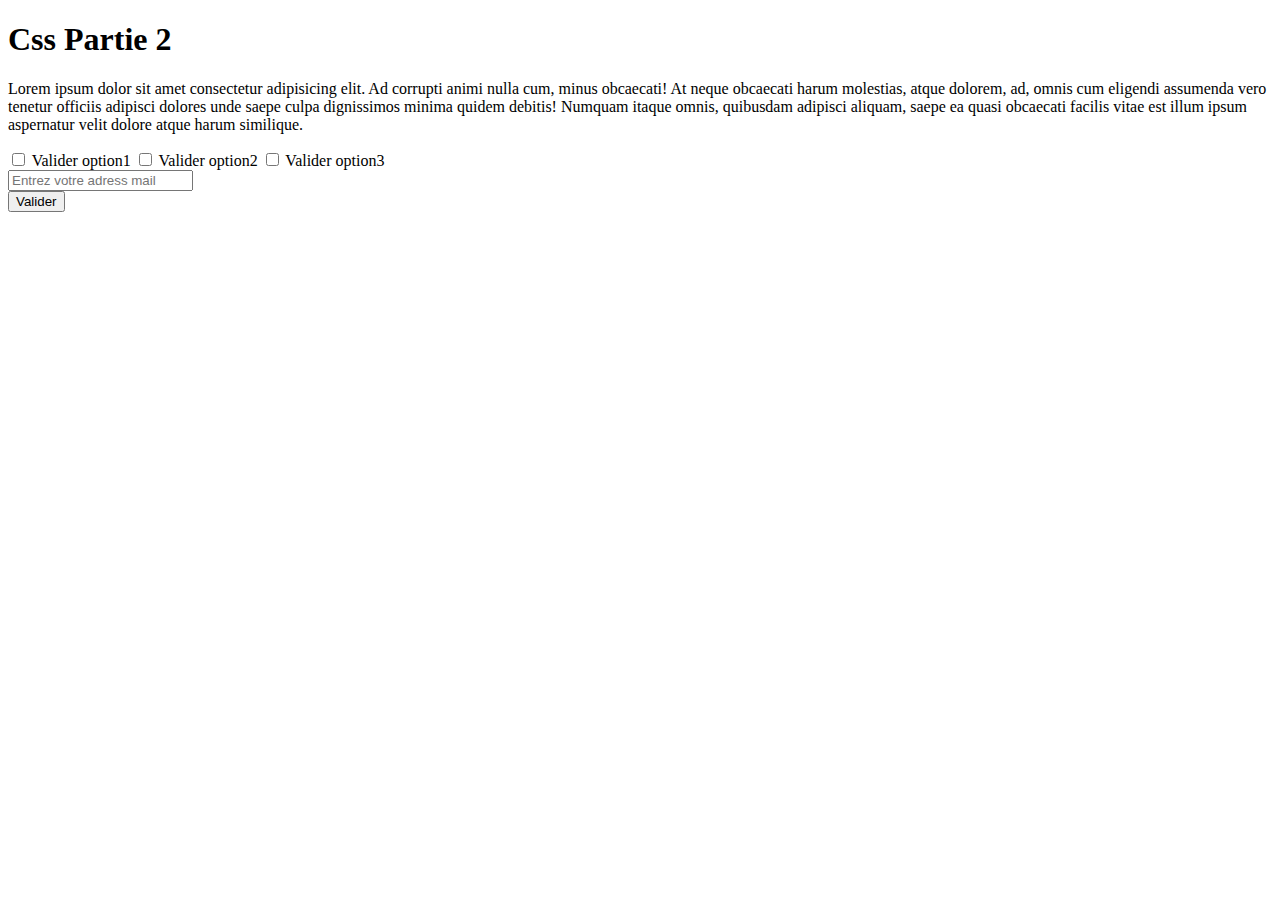
==== html_css/css_ep2/index.html @ e9e19d3c "structure html" ====
<!DOCTYPE html>
<html lang="en">
<head>
    <meta charset="UTF-8">
    <meta http-equiv="X-UA-Compatible" content="IE=edge">
    <meta name="viewport" content="width=device-width, initial-scale=1.0">
    <title>Css Partie 2</title>
    <!-- css link -->
    <link rel="stylesheet" href="style.css">
</head>
<body>
    <div class="card">
        <h1>Css Partie 2</h1>
        
        <div class="grid-container">
            <div class="polygon-container">
                <div class="polygon"></div>
            </div>
        
            <p>Lorem ipsum dolor sit amet consectetur adipisicing elit. Ad corrupti animi nulla cum, minus obcaecati! At neque obcaecati harum molestias, atque dolorem, ad, omnis cum eligendi assumenda vero tenetur officiis adipisci dolores unde saepe culpa dignissimos minima quidem debitis! Numquam itaque omnis, quibusdam adipisci aliquam, saepe ea quasi obcaecati facilis vitae est illum ipsum aspernatur velit dolore atque harum similique.
        
            </p>
        </div>

        <div class="checkbox-container">
            <input type="checkbox" id="option1">
            <label for="option1">Valider option1</label>
            
            <input type="checkbox" id="option2">
            <label for="option2">Valider option2</label>

            <input type="checkbox" id="option3">
            <label for="option3">Valider option3</label>
        </div>

        <div class="email">
            <input type="email" placeholder="Entrez votre adress mail">
        </div>
        <button>Valider</button>
    </div>
</body>
</html>
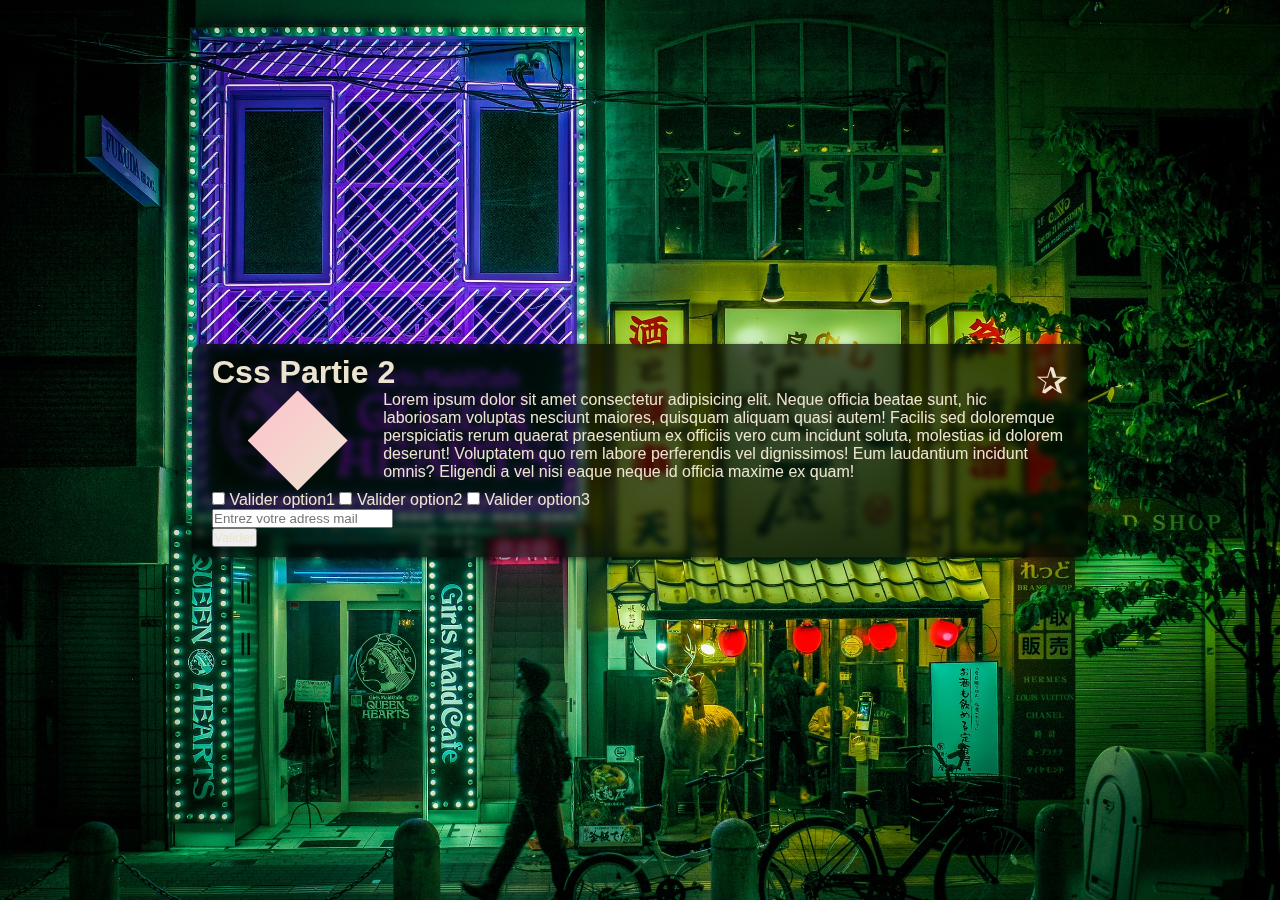
==== commit 2e872119: "à la découverte css grid place-self" ====
--- a/html_css/css_ep2/index.html
+++ b/html_css/css_ep2/index.html
@@ -17,8 +17,11 @@
                 <div class="polygon"></div>
             </div>
         
-            <p>Lorem ipsum dolor sit amet consectetur adipisicing elit. Ad corrupti animi nulla cum, minus obcaecati! At neque obcaecati harum molestias, atque dolorem, ad, omnis cum eligendi assumenda vero tenetur officiis adipisci dolores unde saepe culpa dignissimos minima quidem debitis! Numquam itaque omnis, quibusdam adipisci aliquam, saepe ea quasi obcaecati facilis vitae est illum ipsum aspernatur velit dolore atque harum similique.
-        
+            <p>
+                Lorem ipsum dolor sit amet consectetur adipisicing elit. Neque officia beatae sunt, hic laboriosam voluptas
+                nesciunt maiores, quisquam aliquam quasi autem! Facilis sed doloremque perspiciatis rerum quaerat praesentium ex
+                officiis vero cum incidunt soluta, molestias id dolorem deserunt! Voluptatem quo rem labore perferendis vel
+                dignissimos! Eum laudantium incidunt omnis? Eligendi a vel nisi eaque neque id officia maxime ex quam!
             </p>
         </div>
 
--- a/html_css/css_ep2/style.css
+++ b/html_css/css_ep2/style.css
@@ -0,0 +1,55 @@
+/* déclarations des variables */
+:root {
+    --color1:#ede4d0;
+    --color2:pink;
+    --color3:#393b4b;
+    --color4:rgb(18,19,19);
+}
+
+* {
+    margin: 0;
+    padding: 0;
+    box-sizing: border-box;
+    color: var(--color1);
+}
+body {
+    background: url(./bg2.jpg) center/cover;
+    height: 100vh;
+    font-family: "Segoe UI", Tahoma, Geneva, Verdana, sans-serif;
+    display: flex;
+    justify-content: center;
+    align-items: center;
+}
+
+.card {
+    background: rgba(0, 0, 0, 0.638);
+    width: 70%;
+    border-radius: 10px;
+    padding: 10px 20px;
+    box-shadow: 0px 2px 5px rgba(0, 0, 0, 0.521);
+    backdrop-filter: blur(3px);
+}
+
+.card::before {
+    content: "\2730";
+    position: absolute;
+    top: 14px;
+    right: 20px;
+    font-size: 2.4rem;
+}
+
+.grid-container {
+    display: grid;
+    grid-template-columns: 20% 80%;
+}
+
+.polygon-container {
+    filter: dropdown(-1px 6px 3px var(--color2));
+    place-self: center;
+}
+.polygon {
+    clip-path: polygon(50% 0%, 100% 50%, 50% 100%, 0% 50%);
+    background: linear-gradient(135deg, var(--color2) 0%, var(--color1) 100%);
+    height: 100px;
+    width: 100px;
+}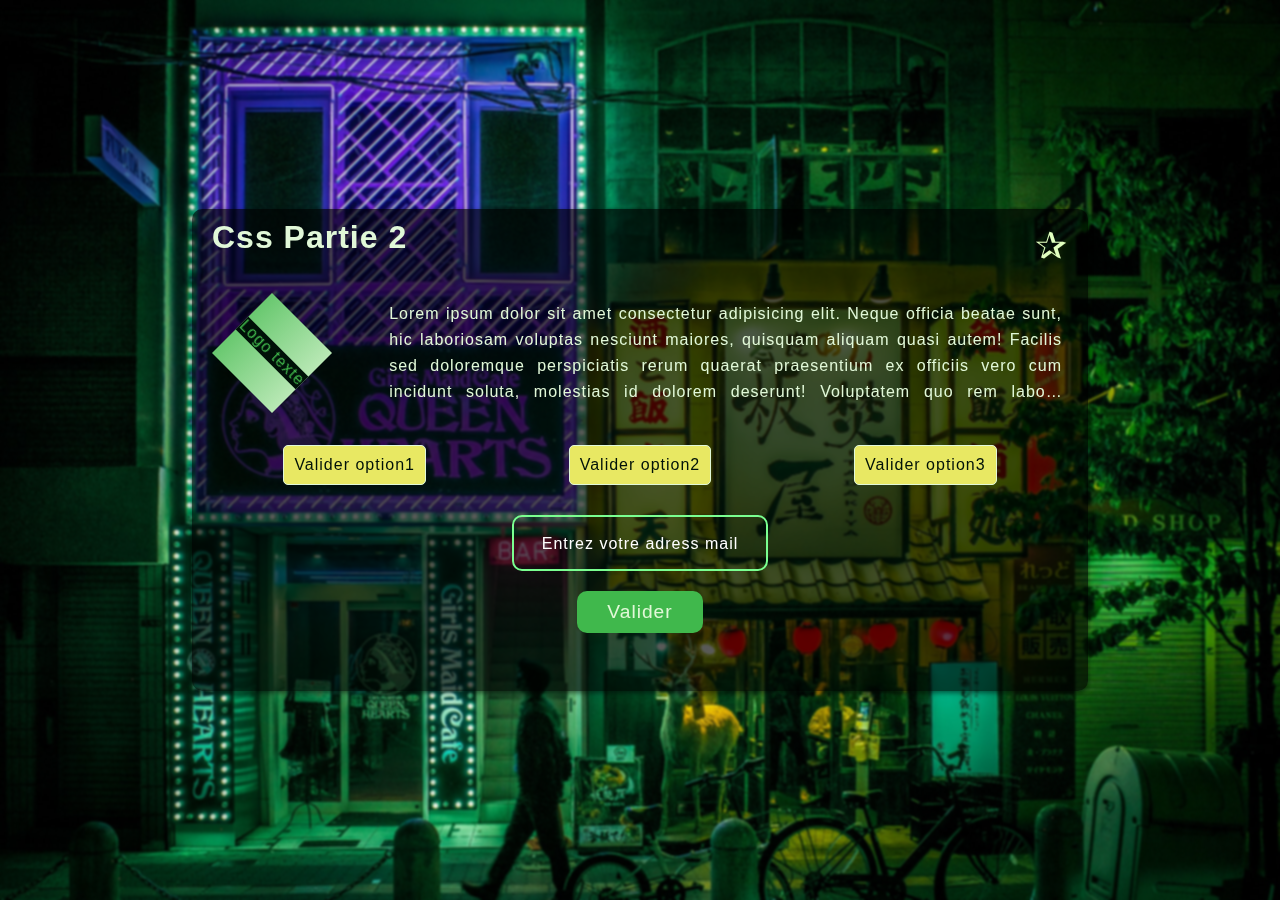
==== commit 194fce86: "modication des couleurs" ====
--- a/html_css/css_ep2/index.html
+++ b/html_css/css_ep2/index.html
@@ -40,6 +40,7 @@
             <input type="email" placeholder="Entrez votre adress mail">
         </div>
         <button>Valider</button>
+        <a href="https://rcolson243.github.io/MyPortfolio/" target="_blank">Voir mon portfolio</a>
     </div>
 </body>
 </html>--- a/html_css/css_ep2/style.css
+++ b/html_css/css_ep2/style.css
@@ -1,9 +1,9 @@
 /* déclarations des variables */
 :root {
-    --color1:#ede4d0;
-    --color2:pink;
-    --color3:#393b4b;
-    --color4:rgb(18,19,19);
+    --color1:#e1f8d8;
+    --color2:#40B84C;
+    --color3:#e8e863;
+    --color4:#001108;
 }
 
 * {
@@ -11,6 +11,7 @@
     padding: 0;
     box-sizing: border-box;
     color: var(--color1);
+    letter-spacing: 1px;
 }
 body {
     background: url(./bg2.jpg) center/cover;
@@ -19,6 +20,7 @@
     display: flex;
     justify-content: center;
     align-items: center;
+    backdrop-filter: blur(1px);
 }
 
 .card {
@@ -36,6 +38,42 @@
     top: 14px;
     right: 20px;
     font-size: 2.4rem;
+    color: #BBE49F;
+    filter: brightness(1.2);
+    animation: flash 0.4s infinite;
+}
+
+@keyframes flash {
+    50% {
+        color: #BBE49F;
+    }
+    100% {
+        color: #306d08;
+    }
+}
+
+h1 {
+    margin-bottom: 25px;
+    position: relative;
+}
+
+h1:after {
+    content: "";
+    position: absolute;
+    height: 2px;
+    width: 100%;
+    background-color: #40B84C;
+    bottom: -20px;
+    left: 50%;
+    transform: translateX(-50%) scaleX(0);
+    animation: anime-titre-h1 5s ease-in-out forwards ;
+    /* transform: translateX(-50%); */
+}
+
+@keyframes anime-titre-h1{
+    100% {
+        transform: translateX(-50%) scaleX(1);
+    } 
 }
 
 .grid-container {
@@ -45,11 +83,169 @@
 
 .polygon-container {
     filter: dropdown(-1px 6px 3px var(--color2));
-    place-self: center;
-}
+    /* Mettre le parent en grid pour ça fonctionne */
+    place-self: center left; 
+}
+
 .polygon {
     clip-path: polygon(50% 0%, 100% 50%, 50% 100%, 0% 50%);
     background: linear-gradient(135deg, var(--color2) 0%, var(--color1) 100%);
-    height: 100px;
-    width: 100px;
+    height: 120px;
+    width: 120px;
+    position: relative;
+    /* text-align: center; */
+}
+
+.polygon::after {
+    content: "Logo texte";
+    color: var(--color2);
+    background: var(--color4);
+    position: absolute;
+    top: 50%;
+    left: 50%;
+    transform: translate(-50%, -50%) rotate(45deg);
+    text-align: center;
+    width: 120px;
+}
+
+p {
+    line-height: 26px;
+    margin: 20px 6px;
+    display: -webkit-box;
+    -webkit-box-orient: vertical;
+    -webkit-line-clamp: 4;
+    overflow: hidden;
+    text-align: justify;
+}
+
+p::selection {
+    background: #2971489a;
+}
+
+.checkbox-container {
+    display: flex;
+    justify-content: space-around;
+    margin: 20px 0 30px;
+    perspective: 40px;
+}
+
+input[type="checkbox"] {
+    display: none;
+}
+input[type="checkbox"]:checked + label {
+    background: var(--color2);
+    color: var(--color3);
+    transform: scale(1.1);
+}
+
+label {
+    cursor: pointer;
+    border: 1px solid var(--color1);
+    background: var(--color3);
+    padding: 10px;
+    border-radius: 5px;
+    transition: 0.2s;
+    /* user-select: none; desactive la fonction pour selectionner le texte sur  les checkbox  👇*/
+    user-select: none;
+    color: var(--color4);
+
+}
+label:first-of-type:hover {
+    animation: label1 1s linear infinite ;
+}
+
+@keyframes label1 {
+    0% {
+        transform: scale(1);
+    }
+    50% {
+        transform: scale(1.1);
+    }
+    100% {
+        transform: scale(1);
+    }
+}
+
+label:nth-child(4):hover {
+    animation: label2 2s infinite ;
+}
+
+@keyframes label2 {
+    33% {
+        transform: translateZ(30px);
+    }
+    66% {
+        transform: translateZ(-40px);
+    }
+    100% {
+        transform: translateZ(0);
+    }
+    
+}
+
+.email {
+    text-align: center;
+    margin-bottom: 20px;
+}
+.email input {
+    padding: 15px 10px;
+    text-align: center;
+    outline: none;
+    border-radius: 10px;
+    width: 30%;
+    max-width: 335px;
+    min-width:  150px;
+    font-size: 1.2rem;
+
+    border: 2px solid var(--color2);
+    background: transparent;
+    color: var(--color1);
+    filter: brightness(1.9);
+}
+
+.email input[type="email"]:focus {
+    border: 2px solid var(--color2);
+    border-radius: 20px;
+    background: transparent;
+    color: var(--color1);
+}
+
+.email input[type="email"]::placeholder {
+    color: var(--color1);
+    font-size: 1rem;
+    letter-spacing: 1px;
+}
+
+button {
+    cursor: pointer;
+    padding: 10px 30px;
+    border: none;
+    border-radius: 10px;
+    background: var(--color2);
+    color: var(--color1);
+    text-align: center;
+    display: block;
+    margin: 15px auto;
+    font-size: 1.2rem;
+    transition: 0.2s;
+}
+
+button:hover {
+    background: var(--color3);
+    color: var(--color4);
+    transform: scale(1.1);
+}
+
+button:hover + a, 
+a:hover {
+    opacity: 1;
+    transform: translateY(0);
+}
+a {
+    text-align: center;
+    display: block;
+    margin: 15px auto;
+    opacity: 0;
+    transform: translateY(30px);
+    transition: 0.2s;
 }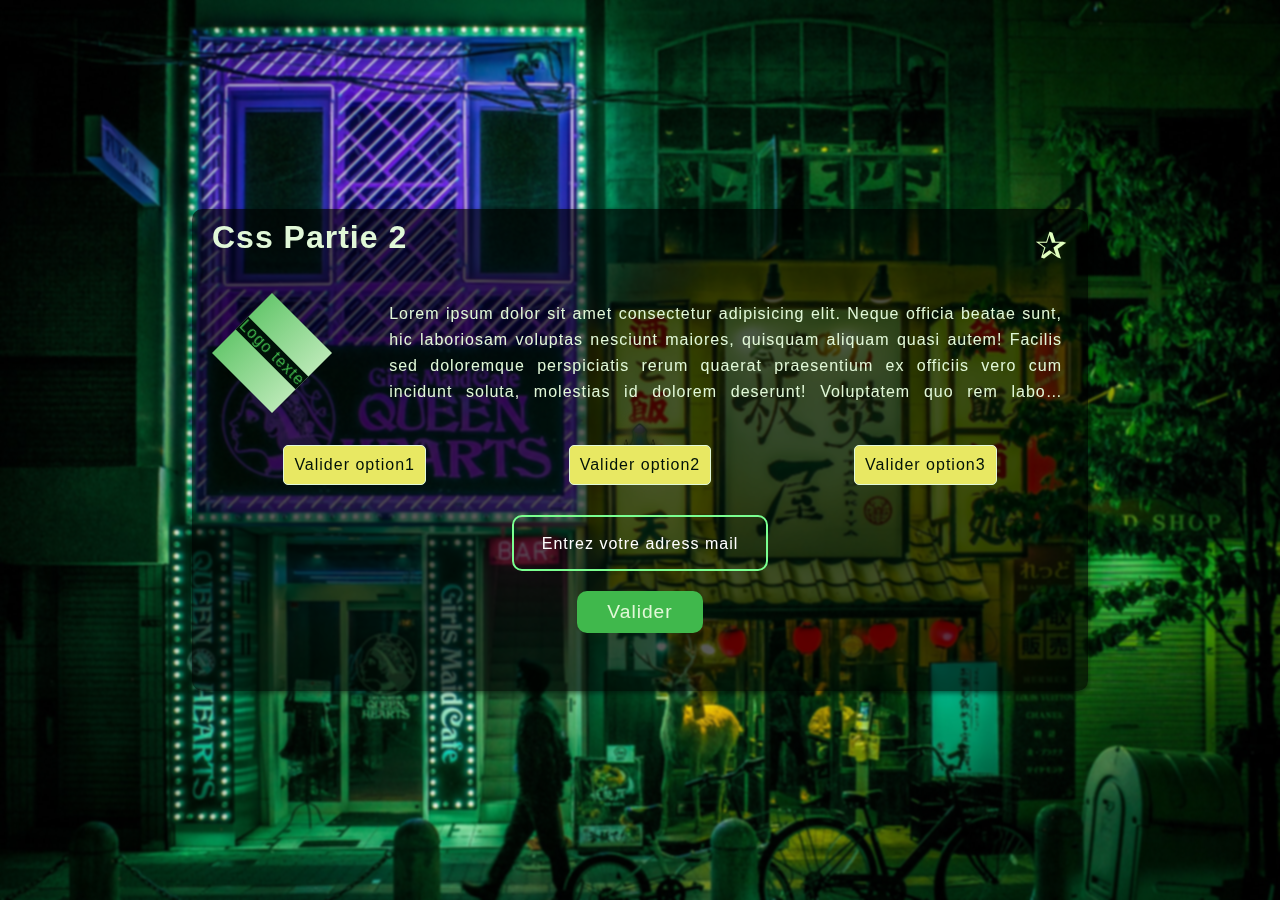
==== commit 2dc4a976: "css aniamtion" ====
--- a/html_css/css_ep2/index.html
+++ b/html_css/css_ep2/index.html
@@ -42,5 +42,7 @@
         <button>Valider</button>
         <a href="https://rcolson243.github.io/MyPortfolio/" target="_blank">Voir mon portfolio</a>
     </div>
+
+    <img src="./spaceship.png" alt="un veseaux special">
 </body>
 </html>--- a/html_css/css_ep2/style.css
+++ b/html_css/css_ep2/style.css
@@ -21,6 +21,7 @@
     justify-content: center;
     align-items: center;
     backdrop-filter: blur(1px);
+    overflow: hidden;
 }
 
 .card {
@@ -248,4 +249,22 @@
     opacity: 0;
     transform: translateY(30px);
     transition: 0.2s;
-}+}
+
+img {
+    width: 50px;
+    position: absolute;
+    filter: drop-shadow(0 0 10px var(--color3));
+    z-index: -1;
+    animation: anime-img 60s ;
+}
+
+@keyframes anime-img {
+    0% {
+        top: 2%;
+        left: 2%;
+        transform: rotate(90deg);
+    }
+}
+
+
